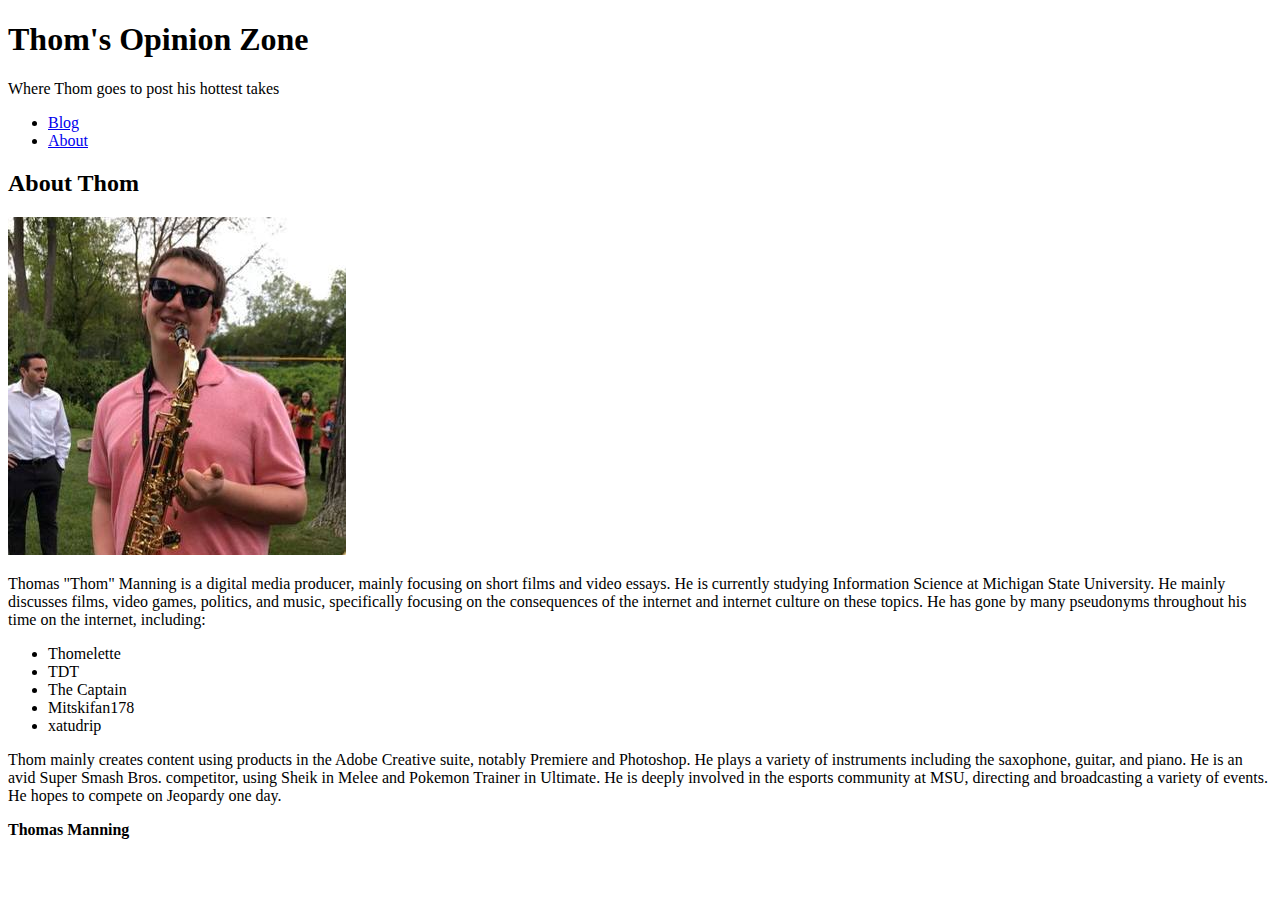
==== about.html @ ca2b781a "added footer to about page" ====
<!DOCTYPE html>
<html lang="en">
<head>
    <meta charset="UTF-8">
    <meta http-equiv="X-UA-Compatible" content="IE=edge">
    <meta name="viewport" content="width=device-width, initial-scale=1.0">
    <title>Thom's Opinion Zone</title>
</head>
<body>
        <header>
            <h1>Thom's Opinion Zone</h1>
            <p>Where Thom goes to post his hottest takes</p>
        </header>
        <nav>
            <ul>
                <li><a href="index.html">Blog</a></li>
                <li><a href="about.html">About</a></li>
            </ul>
        </nav>
        <main>
        <section>
            <h2>About Thom</h2>
            <p> <img src="me.jpg" alt="An image of Thomas Manning"> </p>
            <p>
                Thomas "Thom" Manning is a digital media producer, mainly focusing on short films and video essays. He is currently studying Information Science at Michigan State University.
                He mainly discusses films, video games, politics, and music, specifically focusing on the consequences of the internet and internet culture on these topics.
                He has gone by many pseudonyms throughout his time on the internet, including:
            </p>
            <ul>
                <li>Thomelette</li>
                <li>TDT</li>
                <li>The Captain</li>
                <li>Mitskifan178</li>
                <li>xatudrip</li>
            </ul>
            <p>
                Thom mainly creates content using products in the Adobe Creative suite, notably Premiere and Photoshop. He plays a variety of instruments including the 
                saxophone, guitar, and piano. He is an avid Super Smash Bros. competitor, using Sheik in Melee and Pokemon Trainer in Ultimate. He is deeply involved in
                the esports community at MSU, directing and broadcasting a variety of events. He hopes to compete on Jeopardy one day. 
            </p>
        </section>
        </main>
        <footer>
            <p>
            <strong>Thomas Manning</strong>
            </p>
        </footer>
</body>
</html>
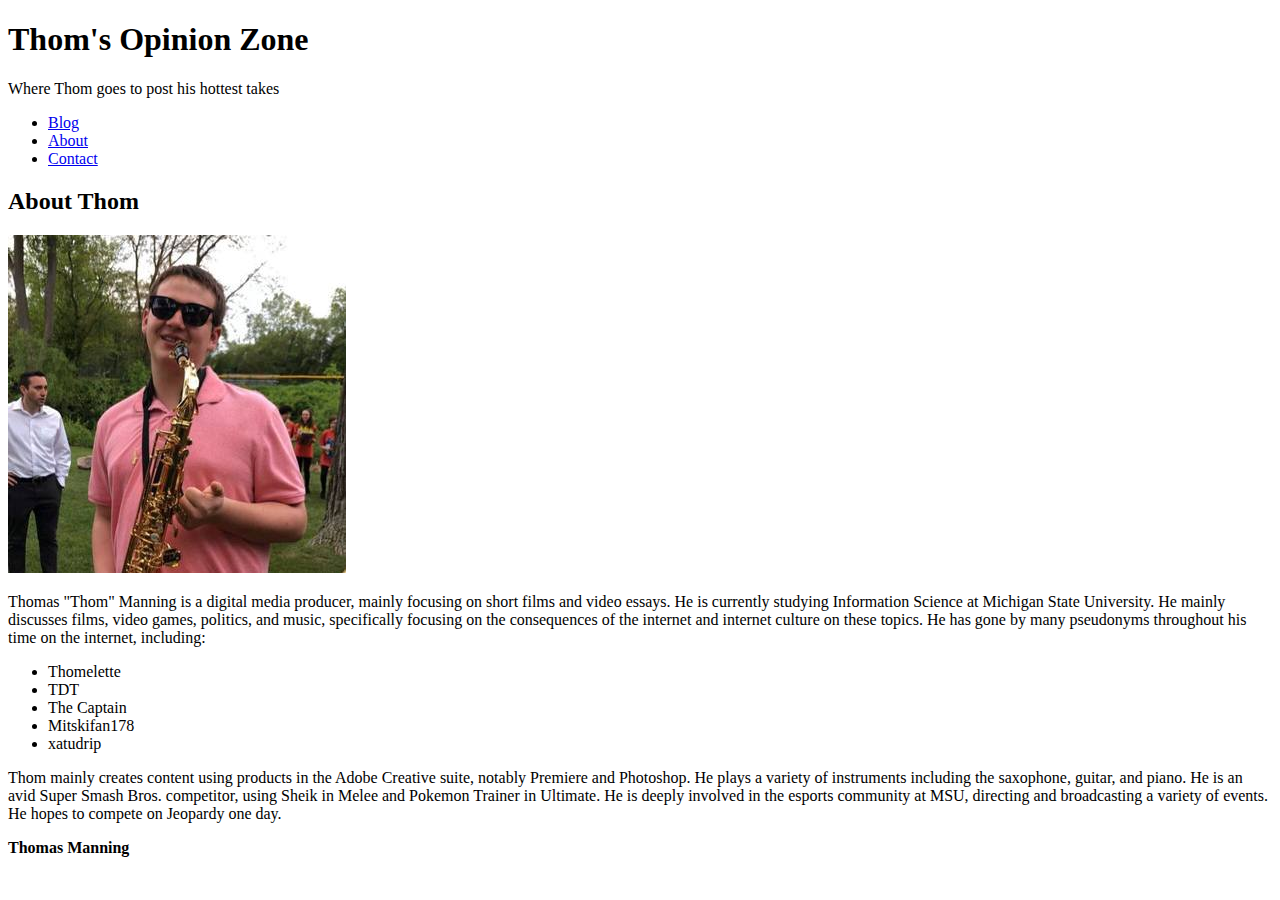
==== commit 79c92278: "clerical fixes, contact page added" ====
--- a/about.html
+++ b/about.html
@@ -4,7 +4,7 @@
     <meta charset="UTF-8">
     <meta http-equiv="X-UA-Compatible" content="IE=edge">
     <meta name="viewport" content="width=device-width, initial-scale=1.0">
-    <title>Thom's Opinion Zone</title>
+    <title>Thom's Opinion Zone - About</title>
 </head>
 <body>
         <header>
@@ -15,10 +15,11 @@
             <ul>
                 <li><a href="index.html">Blog</a></li>
                 <li><a href="about.html">About</a></li>
+                <li><a href="contact.html">Contact</a></li>
             </ul>
         </nav>
         <main>
-        <section>
+        <section id="about">
             <h2>About Thom</h2>
             <p> <img src="me.jpg" alt="An image of Thomas Manning"> </p>
             <p>
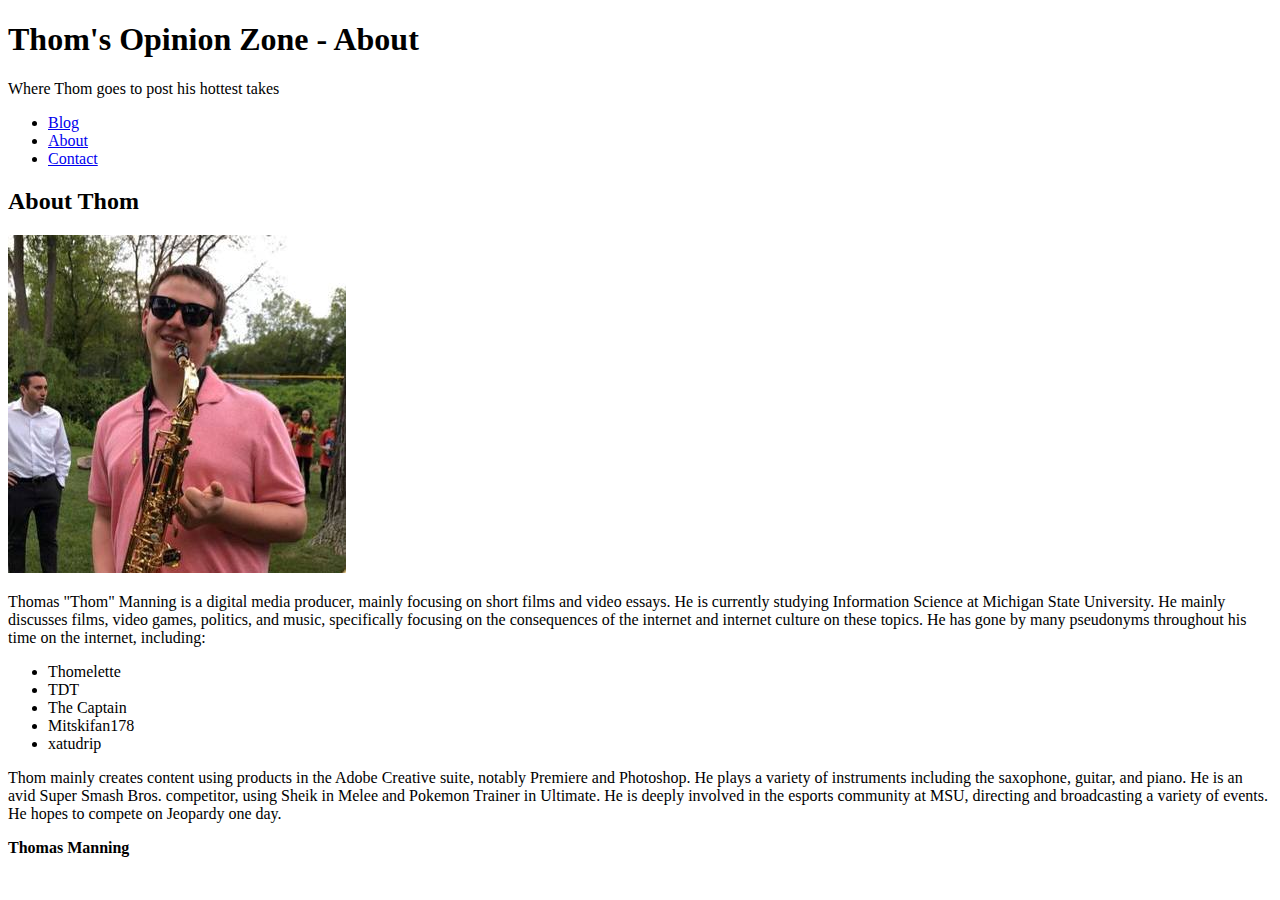
==== commit 33d6856b: "fixed issue with title display on about page" ====
--- a/about.html
+++ b/about.html
@@ -8,7 +8,7 @@
 </head>
 <body>
         <header>
-            <h1>Thom's Opinion Zone</h1>
+            <h1>Thom's Opinion Zone - About</h1>
             <p>Where Thom goes to post his hottest takes</p>
         </header>
         <nav>
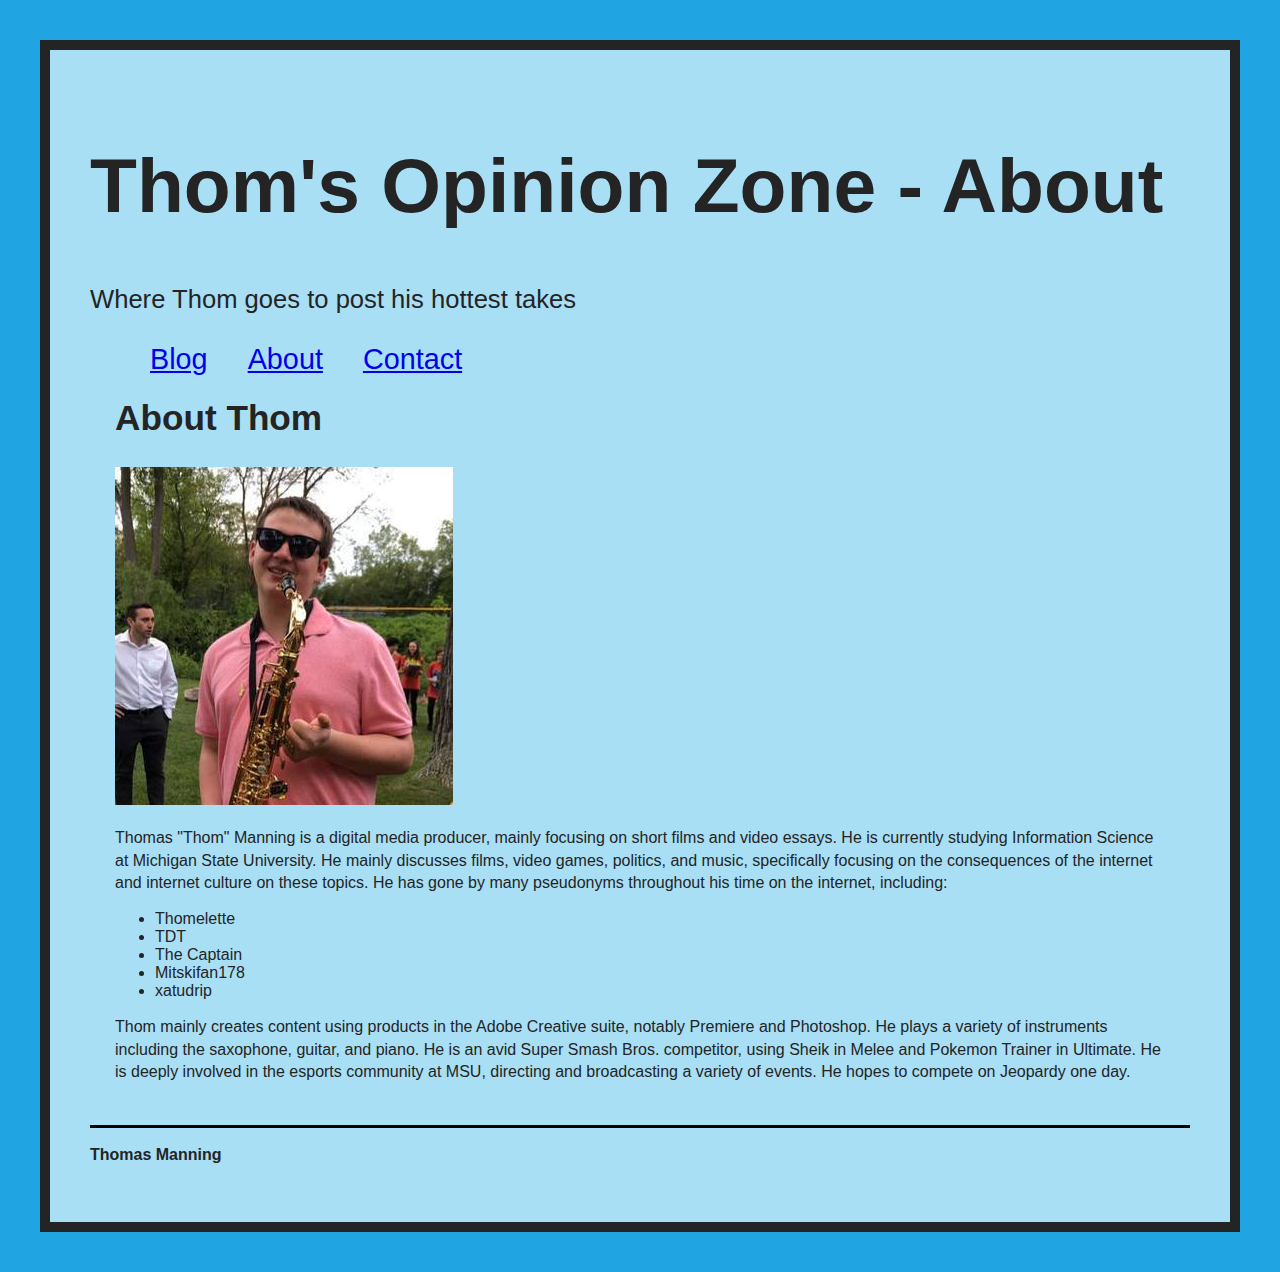
==== commit 25fcb7a0: "CSS changes" ====
--- a/about.html
+++ b/about.html
@@ -4,6 +4,7 @@
     <meta charset="UTF-8">
     <meta http-equiv="X-UA-Compatible" content="IE=edge">
     <meta name="viewport" content="width=device-width, initial-scale=1.0">
+    <link rel="stylesheet" href="style.css">
     <title>Thom's Opinion Zone - About</title>
 </head>
 <body>
--- a/style.css
+++ b/style.css
@@ -0,0 +1,53 @@
+html {
+    background: rgb(33, 165, 226);
+    
+}
+
+body {
+    font-family: Arial, Helvetica, sans-serif;
+    padding: 40px;
+    margin: 40px;
+    color: #242424;
+    border: 10px solid #242424;
+    background: #a8dff5;
+}
+
+h1 {
+font-size: 3em;
+}
+
+header {
+    font-size: 1.6em;
+}
+section{
+    padding: 25px;
+}
+p {
+line-height: 1.4em;
+}
+
+#blog {
+ border-top: 1px dotted #ccc;
+}
+
+.blog-post { 
+ border-bottom: 3px dotted rgb(14, 13, 13);
+}
+
+footer {
+border-top: 3px solid black;
+font-size: 1em;
+}
+
+nav > ul > li {
+    margin-left: 20px;
+    margin-right: 20px;
+    font-size: 1.8em;
+    display: block;
+    float: left;
+}
+
+h2 {
+    font-size: 2.2em;
+
+}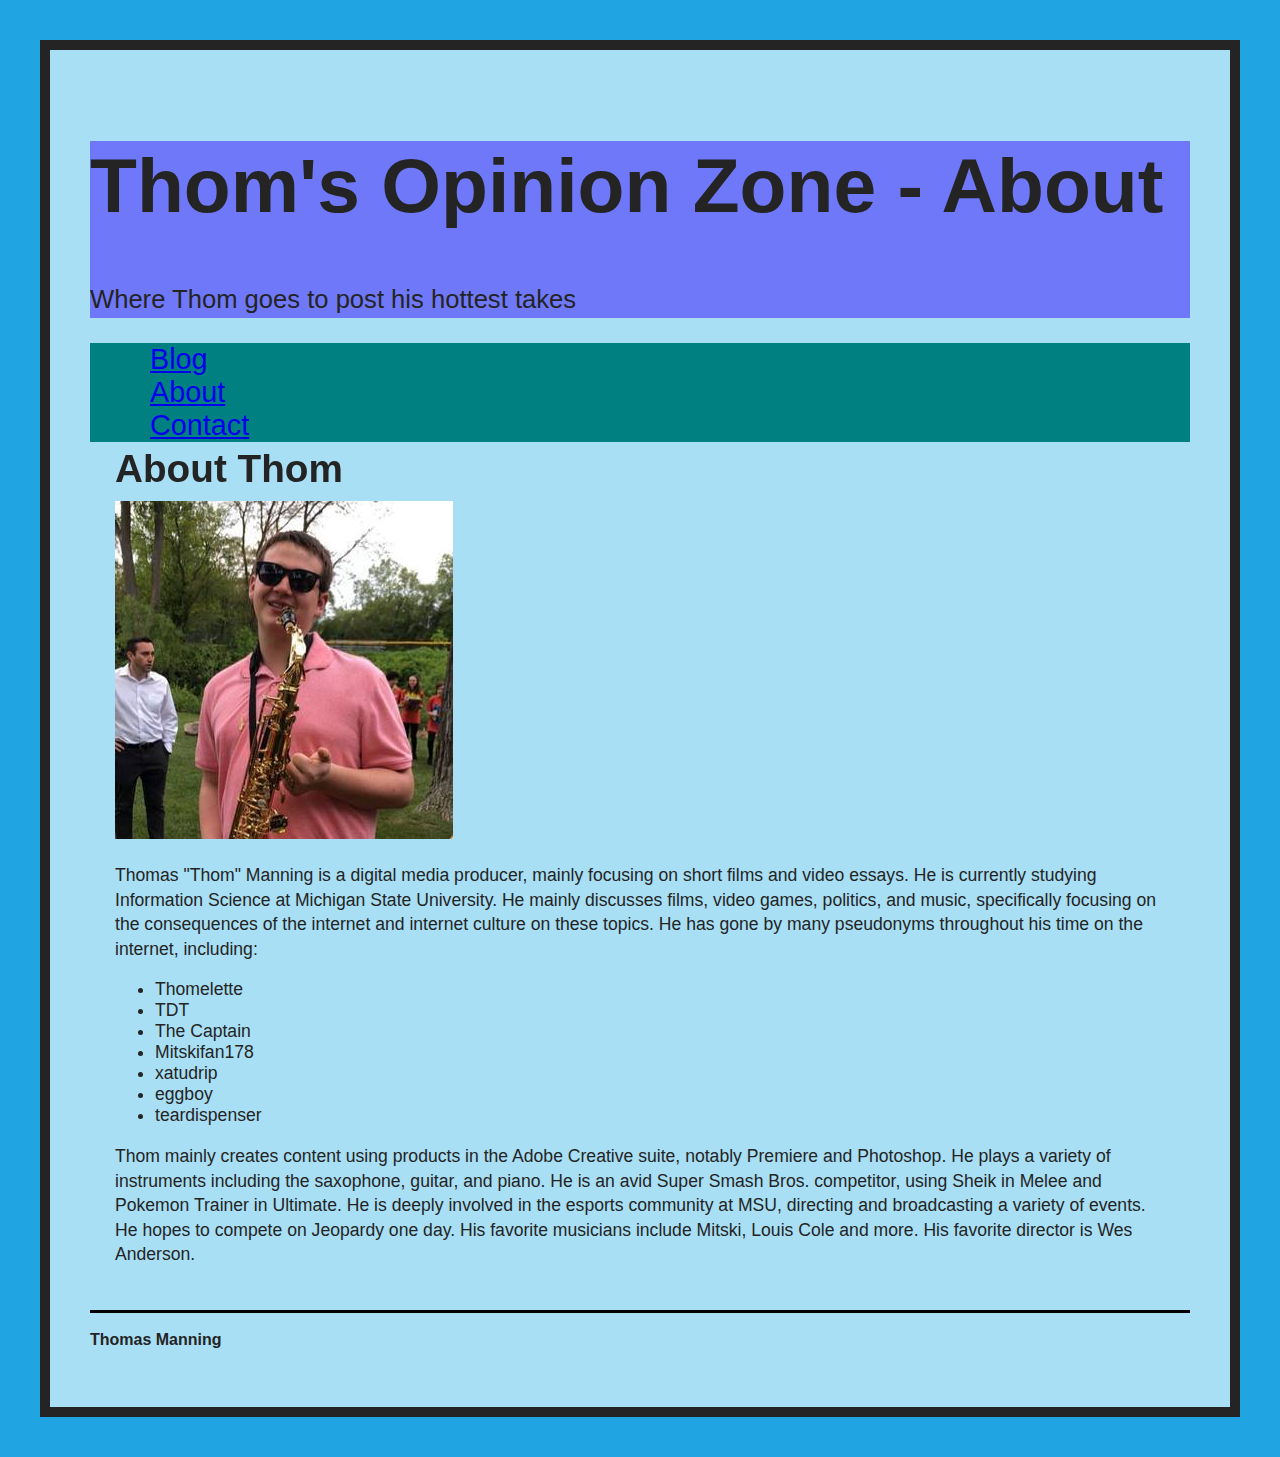
==== commit 37d1ab04: "modified display with CSS. added image +caption" ====
--- a/about.html
+++ b/about.html
@@ -34,11 +34,14 @@
                 <li>The Captain</li>
                 <li>Mitskifan178</li>
                 <li>xatudrip</li>
+                <li>eggboy</li>
+                <li>teardispenser</li>
             </ul>
             <p>
                 Thom mainly creates content using products in the Adobe Creative suite, notably Premiere and Photoshop. He plays a variety of instruments including the 
                 saxophone, guitar, and piano. He is an avid Super Smash Bros. competitor, using Sheik in Melee and Pokemon Trainer in Ultimate. He is deeply involved in
-                the esports community at MSU, directing and broadcasting a variety of events. He hopes to compete on Jeopardy one day. 
+                the esports community at MSU, directing and broadcasting a variety of events. He hopes to compete on Jeopardy one day. His favorite musicians include Mitski, Louis Cole
+                and more. His favorite director is Wes Anderson.
             </p>
         </section>
         </main>
--- a/style.css
+++ b/style.css
@@ -18,9 +18,11 @@
 
 header {
     font-size: 1.6em;
+    background: rgb(110, 120, 248);
 }
 section{
     padding: 25px;
+    flex: 1;
 }
 p {
 line-height: 1.4em;
@@ -28,10 +30,13 @@
 
 #blog {
  border-top: 1px dotted #ccc;
+ display: flex;
 }
 
 .blog-post { 
  border-bottom: 3px dotted rgb(14, 13, 13);
+ padding-left: 40px;
+ padding-right: 40px;
 }
 
 footer {
@@ -39,15 +44,35 @@
 font-size: 1em;
 }
 
+nav {
+    background-color: teal;
+    position: sticky;
+    top: 0;
+}
+
 nav > ul > li {
     margin-left: 20px;
     margin-right: 20px;
     font-size: 1.8em;
     display: block;
-    float: left;
 }
 
 h2 {
     font-size: 2.2em;
+    position: absolute;
+    top: 415px;
+}
 
+section {
+    font-size: 1.1em;
+}
+
+.leftimage {
+    float: left;
+}
+
+.caption {
+    margin-top: 100px;
+    padding-left: 40px;
+    padding-right: 40px;
 }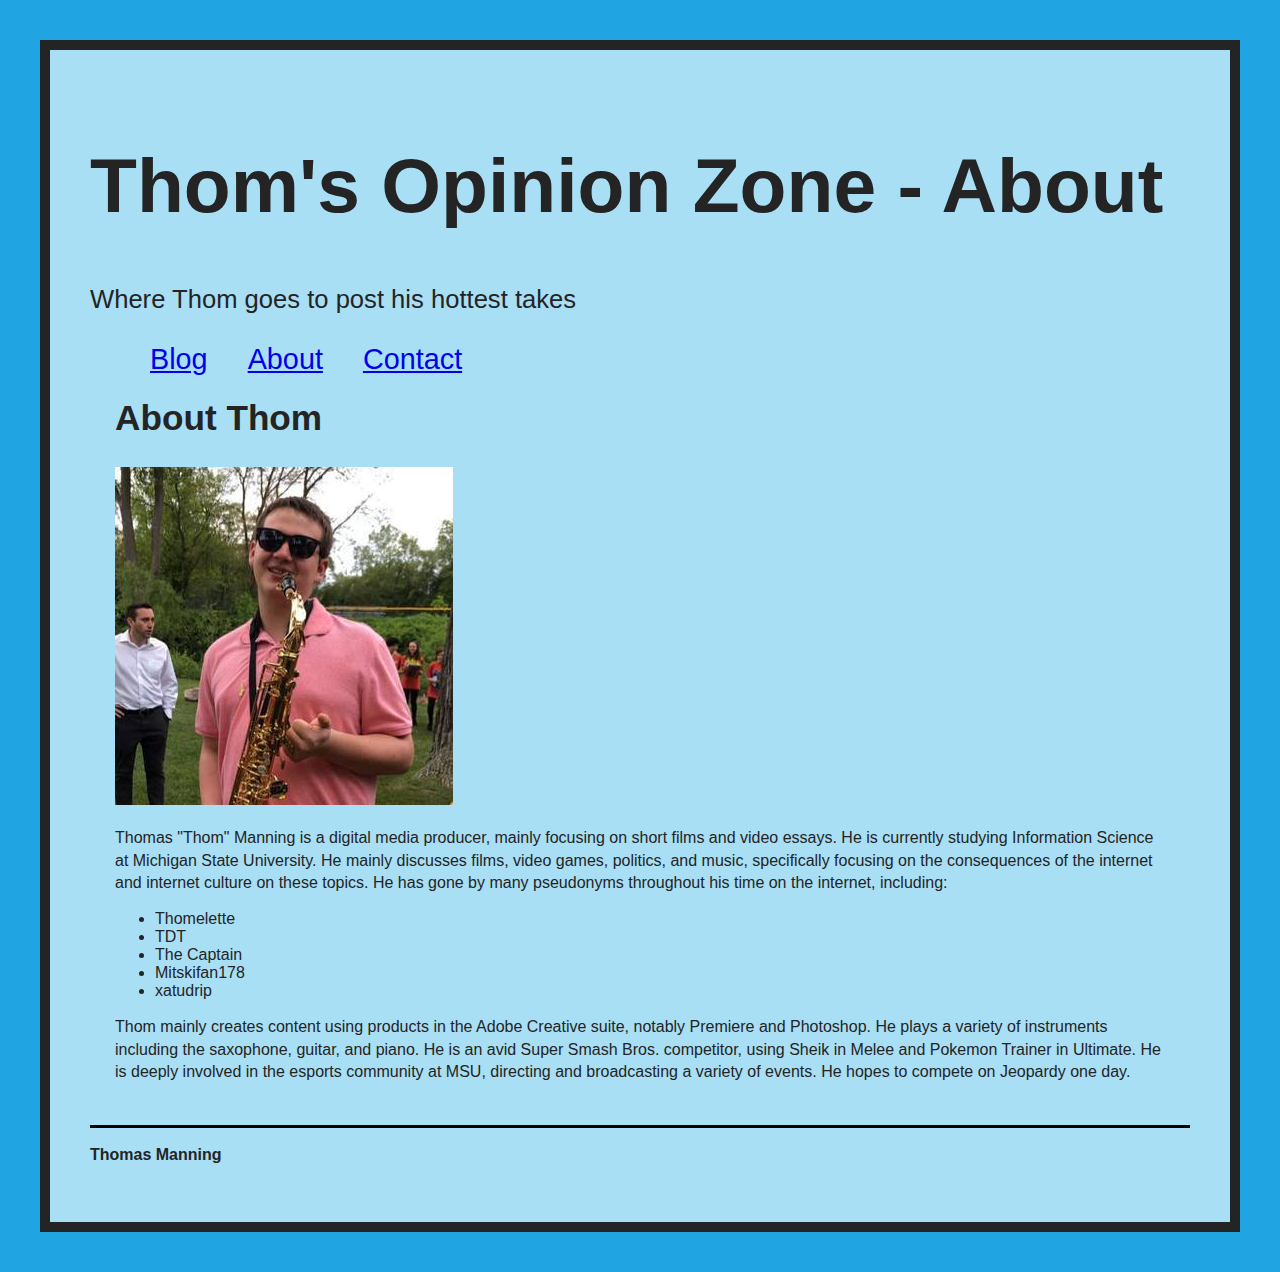
==== commit bde6858b: "Revert "modified display with CSS. added image +caption"" ====
--- a/about.html
+++ b/about.html
@@ -34,14 +34,11 @@
                 <li>The Captain</li>
                 <li>Mitskifan178</li>
                 <li>xatudrip</li>
-                <li>eggboy</li>
-                <li>teardispenser</li>
             </ul>
             <p>
                 Thom mainly creates content using products in the Adobe Creative suite, notably Premiere and Photoshop. He plays a variety of instruments including the 
                 saxophone, guitar, and piano. He is an avid Super Smash Bros. competitor, using Sheik in Melee and Pokemon Trainer in Ultimate. He is deeply involved in
-                the esports community at MSU, directing and broadcasting a variety of events. He hopes to compete on Jeopardy one day. His favorite musicians include Mitski, Louis Cole
-                and more. His favorite director is Wes Anderson.
+                the esports community at MSU, directing and broadcasting a variety of events. He hopes to compete on Jeopardy one day. 
             </p>
         </section>
         </main>
--- a/style.css
+++ b/style.css
@@ -18,11 +18,9 @@
 
 header {
     font-size: 1.6em;
-    background: rgb(110, 120, 248);
 }
 section{
     padding: 25px;
-    flex: 1;
 }
 p {
 line-height: 1.4em;
@@ -30,13 +28,10 @@
 
 #blog {
  border-top: 1px dotted #ccc;
- display: flex;
 }
 
 .blog-post { 
  border-bottom: 3px dotted rgb(14, 13, 13);
- padding-left: 40px;
- padding-right: 40px;
 }
 
 footer {
@@ -44,35 +39,15 @@
 font-size: 1em;
 }
 
-nav {
-    background-color: teal;
-    position: sticky;
-    top: 0;
-}
-
 nav > ul > li {
     margin-left: 20px;
     margin-right: 20px;
     font-size: 1.8em;
     display: block;
+    float: left;
 }
 
 h2 {
     font-size: 2.2em;
-    position: absolute;
-    top: 415px;
-}
 
-section {
-    font-size: 1.1em;
-}
-
-.leftimage {
-    float: left;
-}
-
-.caption {
-    margin-top: 100px;
-    padding-left: 40px;
-    padding-right: 40px;
 }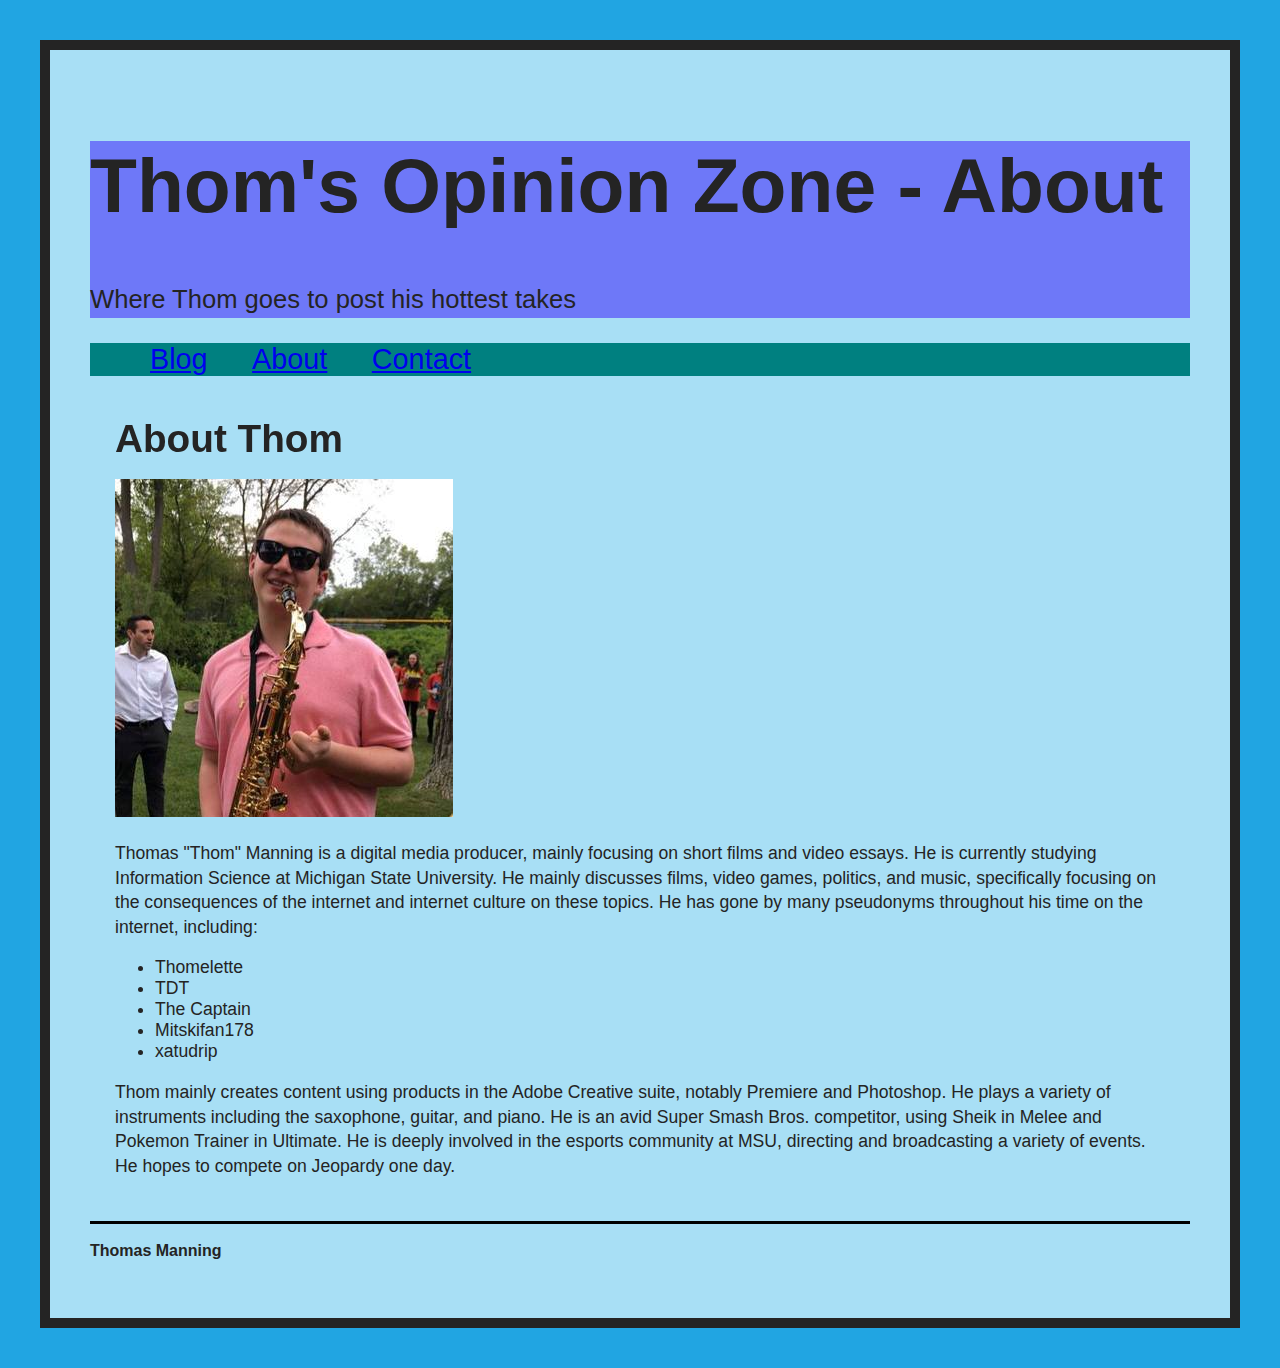
==== commit 1622bce1: "media queries draft 1" ====
--- a/about.html
+++ b/about.html
@@ -13,7 +13,7 @@
             <p>Where Thom goes to post his hottest takes</p>
         </header>
         <nav>
-            <ul>
+            <ul class="nav-bar">
                 <li><a href="index.html">Blog</a></li>
                 <li><a href="about.html">About</a></li>
                 <li><a href="contact.html">Contact</a></li>
--- a/style.css
+++ b/style.css
@@ -18,20 +18,27 @@
 
 header {
     font-size: 1.6em;
+    background: rgb(110, 120, 248);
 }
+
 section{
     padding: 25px;
+    flex: 1;
 }
+
 p {
 line-height: 1.4em;
 }
 
 #blog {
  border-top: 1px dotted #ccc;
+ display: flex;
 }
 
 .blog-post { 
  border-bottom: 3px dotted rgb(14, 13, 13);
+ padding-left: 40px;
+ padding-right: 40px;
 }
 
 footer {
@@ -39,15 +46,49 @@
 font-size: 1em;
 }
 
-nav > ul > li {
+nav {
+    background-color: teal;
+    position: sticky;
+    top: 0;
+}
+
+.nav-bar > li {
     margin-left: 20px;
     margin-right: 20px;
     font-size: 1.8em;
-    display: block;
-    float: left;
+    display: inline-block;
+
 }
 
 h2 {
     font-size: 2.2em;
+    position: relative;
+    display: inline;
+}
 
+section {
+    font-size: 1.1em;
+}
+
+.leftimage {
+    float: left;
+}
+
+.caption {
+    margin-top: 100px;
+    padding-left: 40px;
+    padding-right: 40px;
+}
+
+.blog-head {
+    position: sticky;
+    top: 50px;
+}
+
+
+@media (max-width: 400px)
+{
+    section{
+        display: block;
+    }
 }